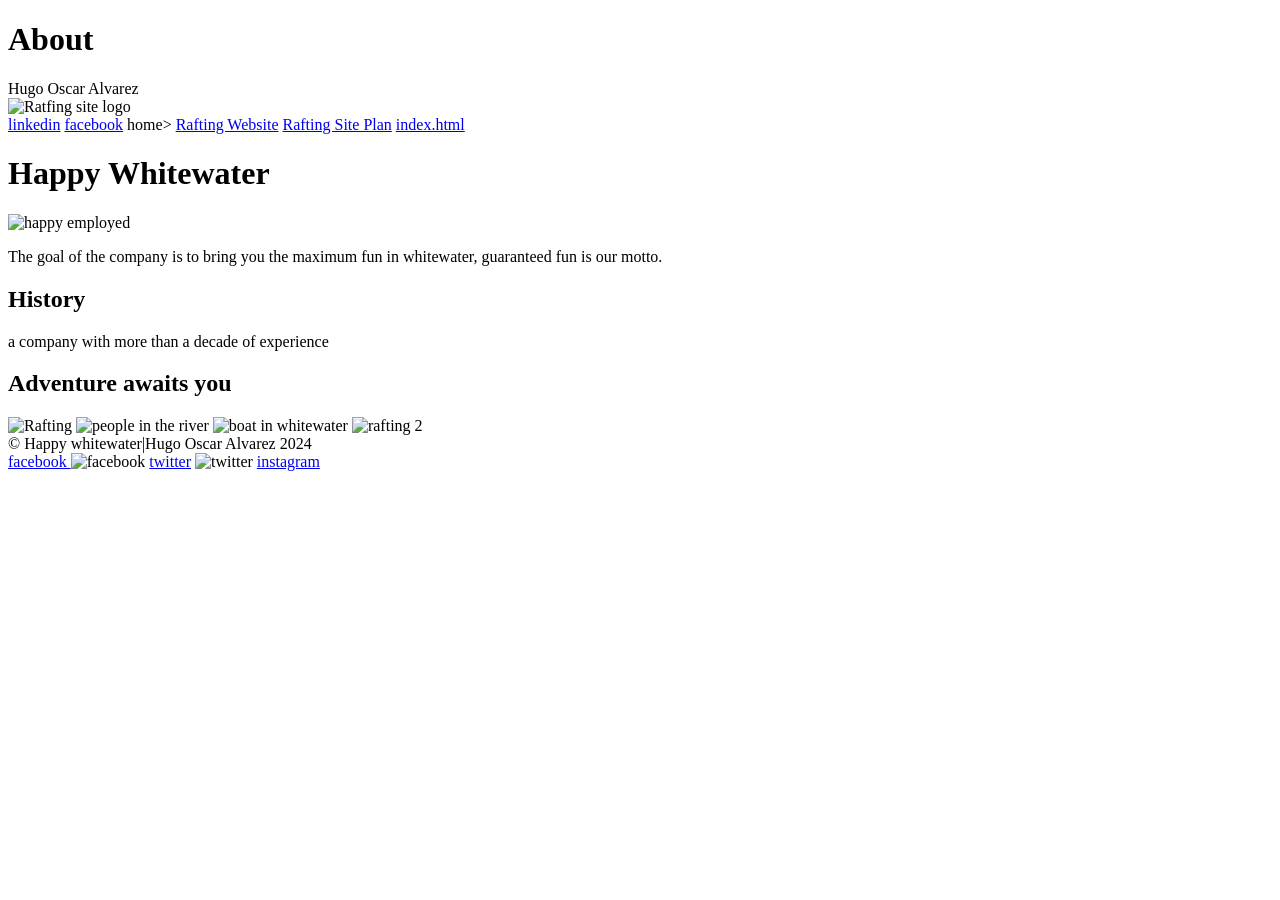
==== wwr/about.html @ ab1248ee "commit" ====
<!DOCTYPE html>
<html lang="en">
<head>
    <meta charset="UTF-8">
    <meta name="viewport" content="width=device-width, initial-scale=1.0">
    <title>About| Hugo Oscar Alvarez</title>
    <meta name="description" content=" this page is about us">
    <meta name="Author" content="Hugo Oscar Alvarez">
    <link rel="stylesheet" href="styles/about.css">
</head>
<body>
    <header>
        <h1>About</h1>
        <div>Hugo Oscar Alvarez</div>
        <img src="dryoarlogo3.png" alt="Ratfing site logo">
        <nav>
            <a href="https://www.linkedin.com/in/hugo-oscar-alvarez-3692b8230" target="_blank"> linkedin</a>
            <a href="https://facebook.com" target="_blank"> facebook</a>
            <a href="#" ></a>home></a>
            <a href="wwr/">Rafting Website</a>
            <a href="wwr/site-plan-rafting.html">Rafting Site Plan</a>
            <a href="wwr/index.html">index.html</a>
        </nav>
    </header>
    <main>
        <section class="hero image"></section>
<div class="hero"></div>
<h1>Happy Whitewater</h1>
<article>
    <img src="wwr/images/istockphoto-1454530399-170667a.webp" alt="happy employed">
    <p>The goal of the company is to bring you the maximum fun in whitewater, guaranteed fun is our motto. </p>
</article>
<section>
    <h2>History</h2>
    <p>a company with more than a decade of experience</p>
</section>
<section>
    <h2>Adventure awaits you</h2>
    <img src="wwr/images/image.png" alt="Rafting">
    <img src="wwr/images/premium_photo-1664302593983-13287e8bddd0.avif" alt="people in the river">
    <img src="wwr/images/rafting4_600.jpg" alt="boat in whitewater">
    <img src="wwr/images/rafting6_600.jpg" alt="rafting 2">
</section>
    </main>
    <footer>
        &copy; Happy whitewater|Hugo Oscar Alvarez 2024
<div class="sociallinks"></div>
<a href="http://facebook.com" target="_blank">facebook </a>
<img src="wwr/images/2018_social_media_popular_app_logo_facebook-64.webp" alt="facebook">
<a href="https://twitter.com" target="_blank">twitter</a>
<img src="wwr/images/BW_Twitter_glyph_svg-64.webp " alt="twitter">
<a href="https://instagram.com" target="_blank">instagram</a>
    </footer>
</body>
</html>
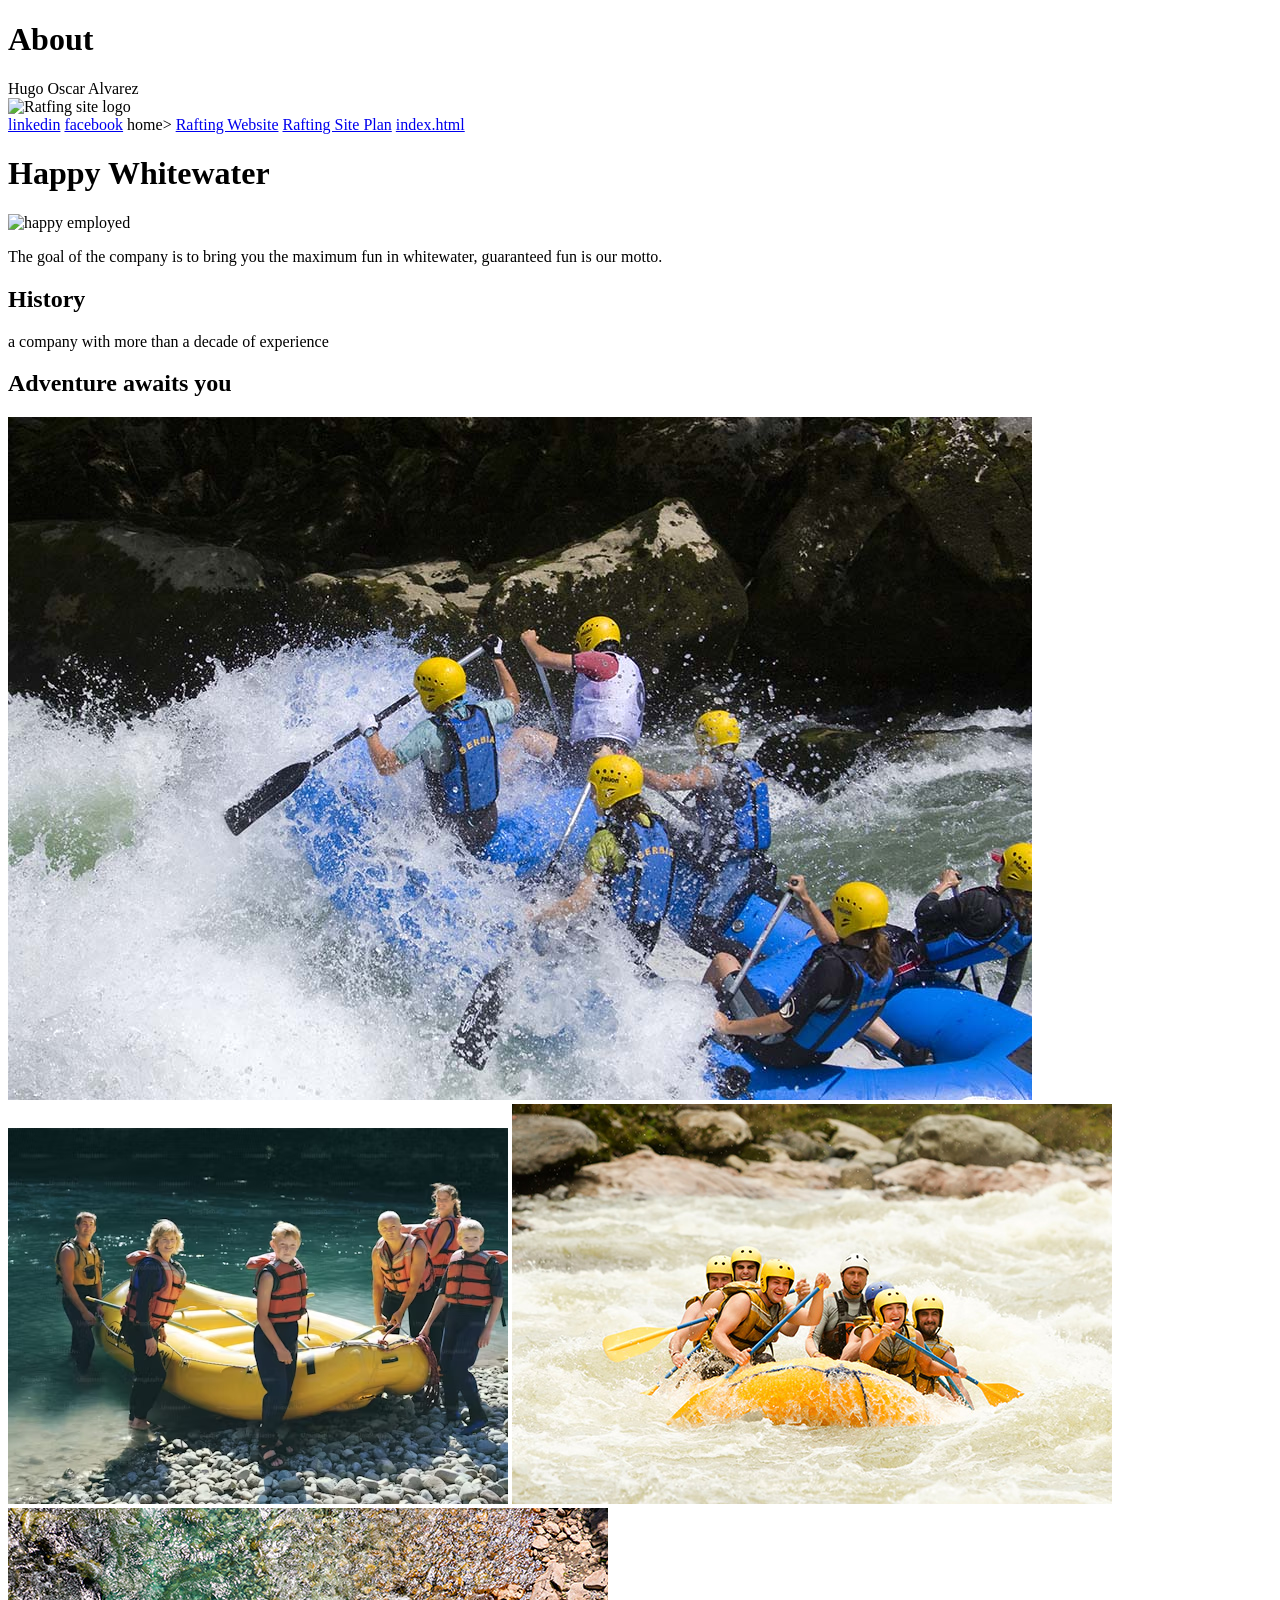
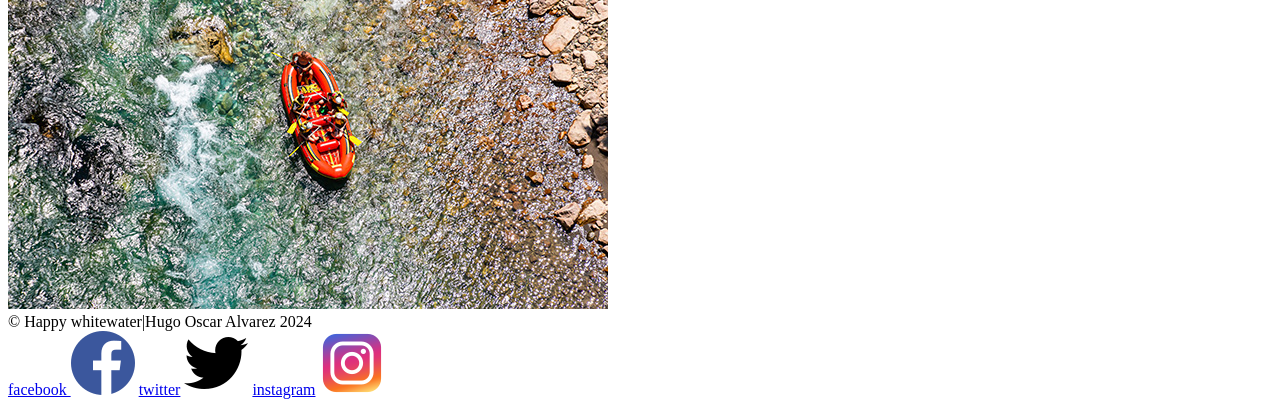
==== commit 309f0b73: "commit" ====
--- a/wwr/about.html
+++ b/wwr/about.html
@@ -6,7 +6,7 @@
     <title>About| Hugo Oscar Alvarez</title>
     <meta name="description" content=" this page is about us">
     <meta name="Author" content="Hugo Oscar Alvarez">
-    <link rel="stylesheet" href="styles/about.css">
+    <link rel="stylesheet" href="styles/rafting.css">
 </head>
 <body>
     <header>
@@ -27,7 +27,7 @@
 <div class="hero"></div>
 <h1>Happy Whitewater</h1>
 <article>
-    <img src="wwr/images/istockphoto-1454530399-170667a.webp" alt="happy employed">
+    <img src="wwr/images/istockphoto-1454530399-170667a.webp" alt="happy employed" width= 100>
     <p>The goal of the company is to bring you the maximum fun in whitewater, guaranteed fun is our motto. </p>
 </article>
 <section>
@@ -36,20 +36,21 @@
 </section>
 <section>
     <h2>Adventure awaits you</h2>
-    <img src="wwr/images/image.png" alt="Rafting">
-    <img src="wwr/images/premium_photo-1664302593983-13287e8bddd0.avif" alt="people in the river">
-    <img src="wwr/images/rafting4_600.jpg" alt="boat in whitewater">
-    <img src="wwr/images/rafting6_600.jpg" alt="rafting 2">
+    <img src="images/image.png" alt="Rafting">
+    <img src="images/premium_photo-1664302593983-13287e8bddd0.avif" alt="people in the river">
+    <img src="images/rafting4_600.jpg" alt="boat in whitewater">
+    <img src="images/rafting6_600.jpg" alt="rafting 2">
 </section>
     </main>
     <footer>
         &copy; Happy whitewater|Hugo Oscar Alvarez 2024
 <div class="sociallinks"></div>
 <a href="http://facebook.com" target="_blank">facebook </a>
-<img src="wwr/images/2018_social_media_popular_app_logo_facebook-64.webp" alt="facebook">
+<img src="images/2018_social_media_popular_app_logo_facebook-64.webp" alt="facebook">
 <a href="https://twitter.com" target="_blank">twitter</a>
-<img src="wwr/images/BW_Twitter_glyph_svg-64.webp " alt="twitter">
+<img src="images/BW_Twitter_glyph_svg-64.webp " alt="twitter">
 <a href="https://instagram.com" target="_blank">instagram</a>
+<img src="images/instagram_icon-instagram_buttoninstegram-64.webp" alt=" instagram">
     </footer>
 </body>
 </html>
--- a/wwr/styles/rafting.css
+++ b/wwr/styles/rafting.css
@@ -0,0 +1,29 @@
+@import url('https://fonts.googleapis.com/css2?family=Madimi+One&display=swap');
+
+:root{
+    --primary-color: #695958 ;
+ --secondary-color: #B6C8Aa ;
+ --accent1-color: #0add4d ;
+ --accent2-color: #CFFFE5 ;
+ 
+--heading-fonts: .madimi-one-regular 
+font-family: "Madimi One", sans-serif;
+font-weight: 400;
+font-style: normal;
+--paragraph-color: .madimi-one-regular 
+font-family: "Madimi One", sans-serif;
+font-weight: 400;
+font-style: normal;
+
+--nav-backgroung-color:  #499167 ;
+--nav-link-color:  #8b12eee5 ;
+--nav-hover-link-color : #250146 ;
+--nav-hover_background-color: #1182ec ;
+
+}
+.hero img{
+    display: block;
+    width: 100%;
+    height: auto;
+}
+
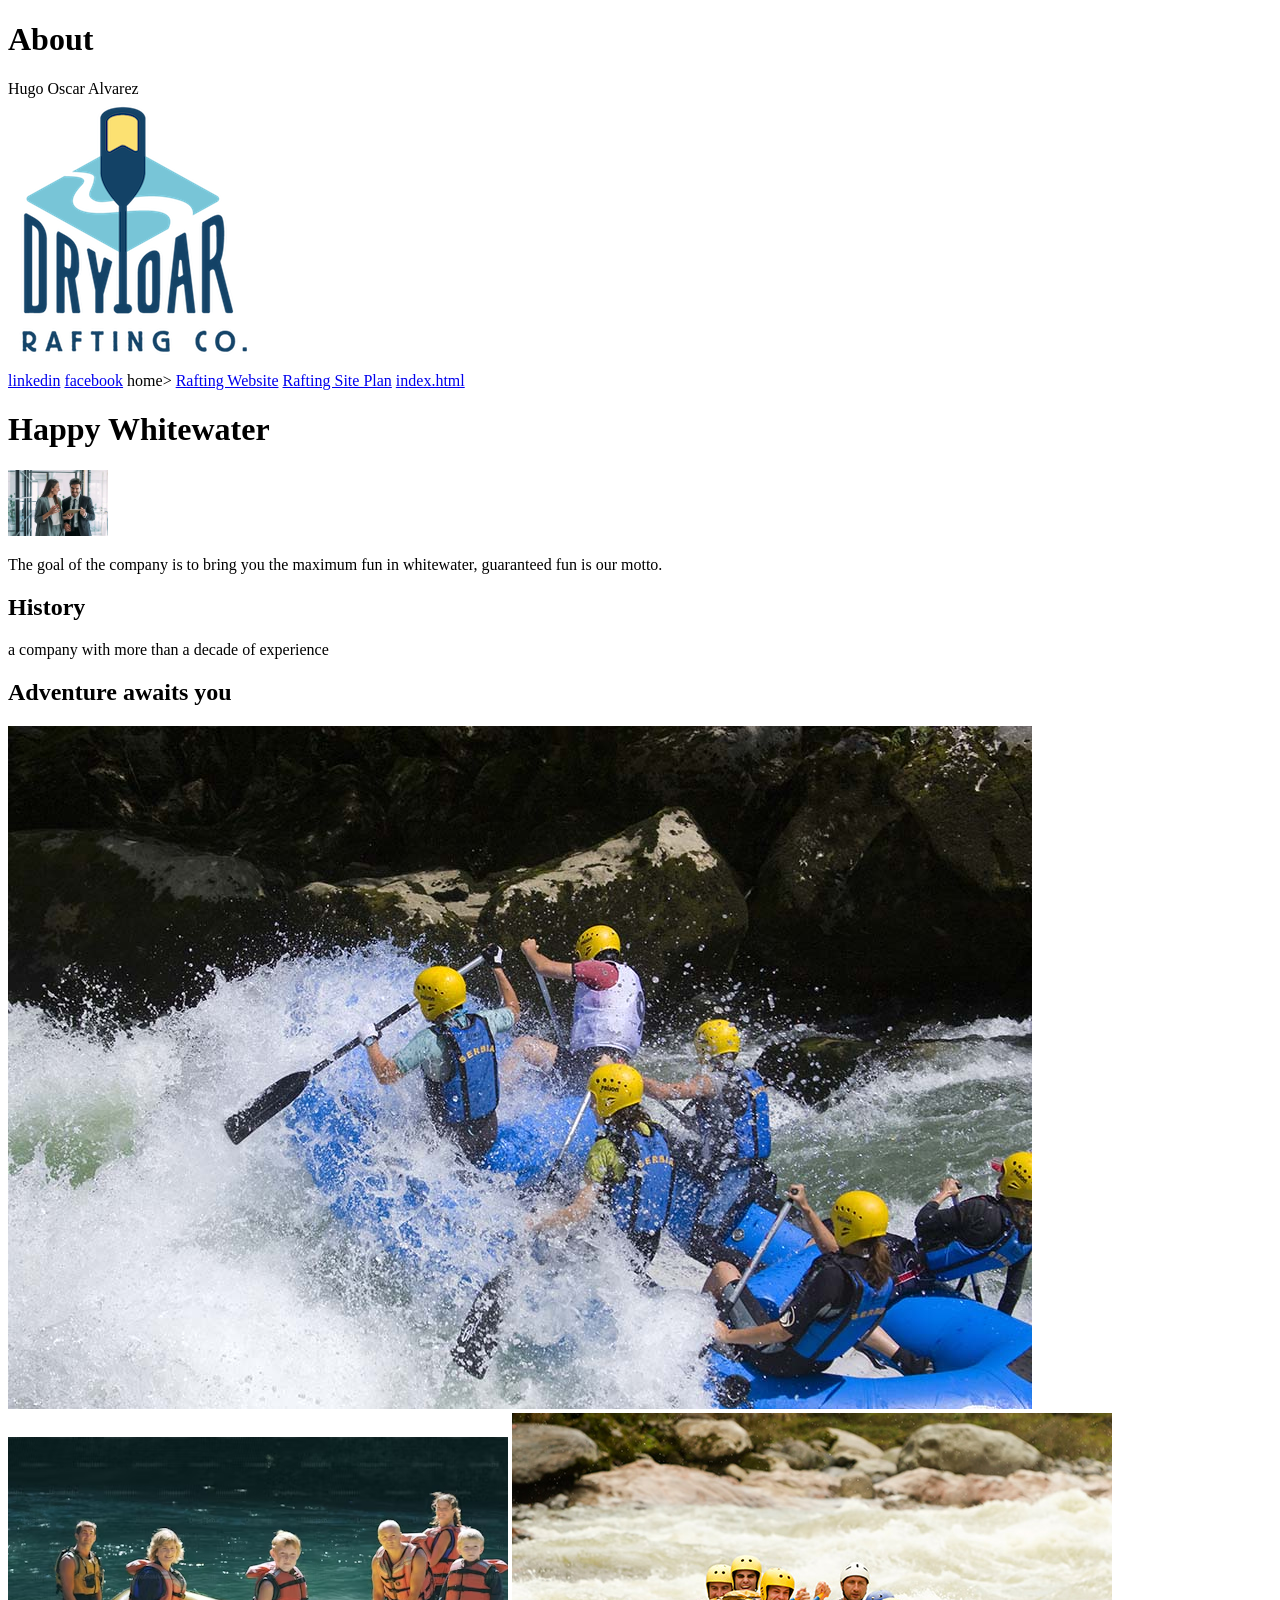
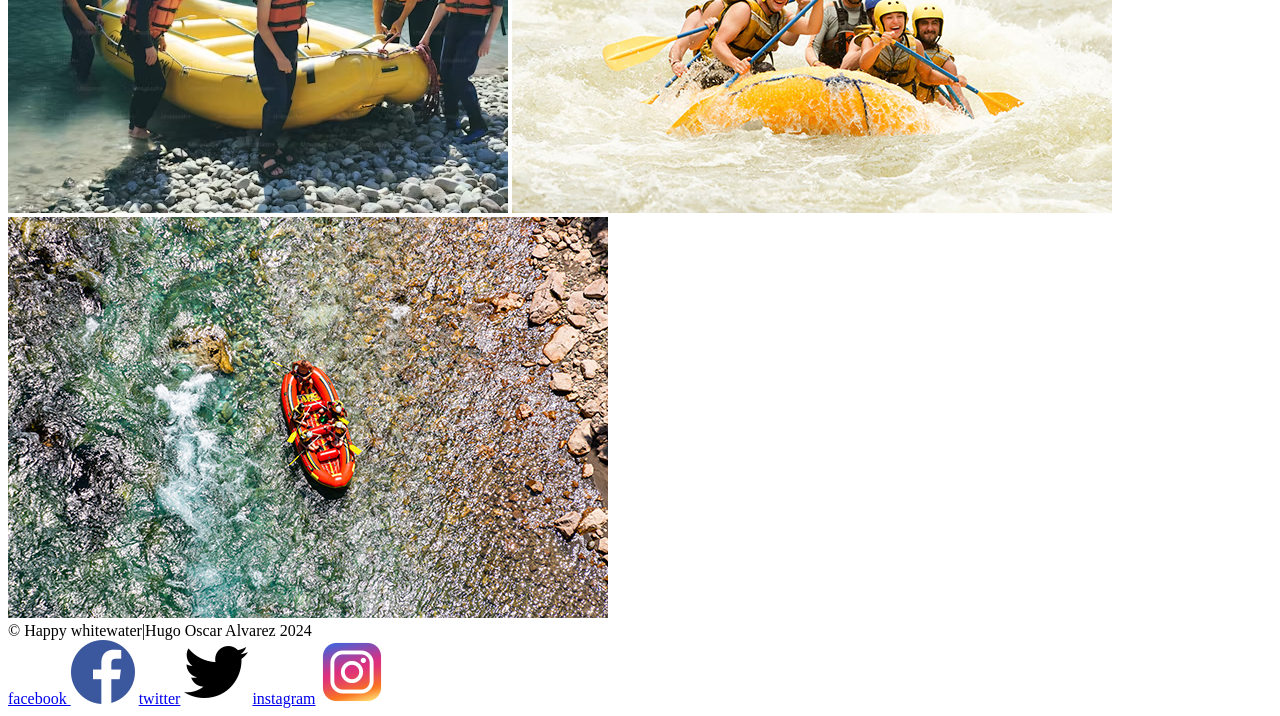
==== commit a7b0abda: "commit" ====
--- a/wwr/about.html
+++ b/wwr/about.html
@@ -12,7 +12,7 @@
     <header>
         <h1>About</h1>
         <div>Hugo Oscar Alvarez</div>
-        <img src="dryoarlogo3.png" alt="Ratfing site logo">
+        <img src="images/dryoarlogo3.png" alt="Ratfing site logo">
         <nav>
             <a href="https://www.linkedin.com/in/hugo-oscar-alvarez-3692b8230" target="_blank"> linkedin</a>
             <a href="https://facebook.com" target="_blank"> facebook</a>
@@ -27,7 +27,7 @@
 <div class="hero"></div>
 <h1>Happy Whitewater</h1>
 <article>
-    <img src="wwr/images/istockphoto-1454530399-170667a.webp" alt="happy employed" width= 100>
+    <img src="images/istockphoto-1454530399-170667a.webp" alt="happy employed" width= 100>
     <p>The goal of the company is to bring you the maximum fun in whitewater, guaranteed fun is our motto. </p>
 </article>
 <section>
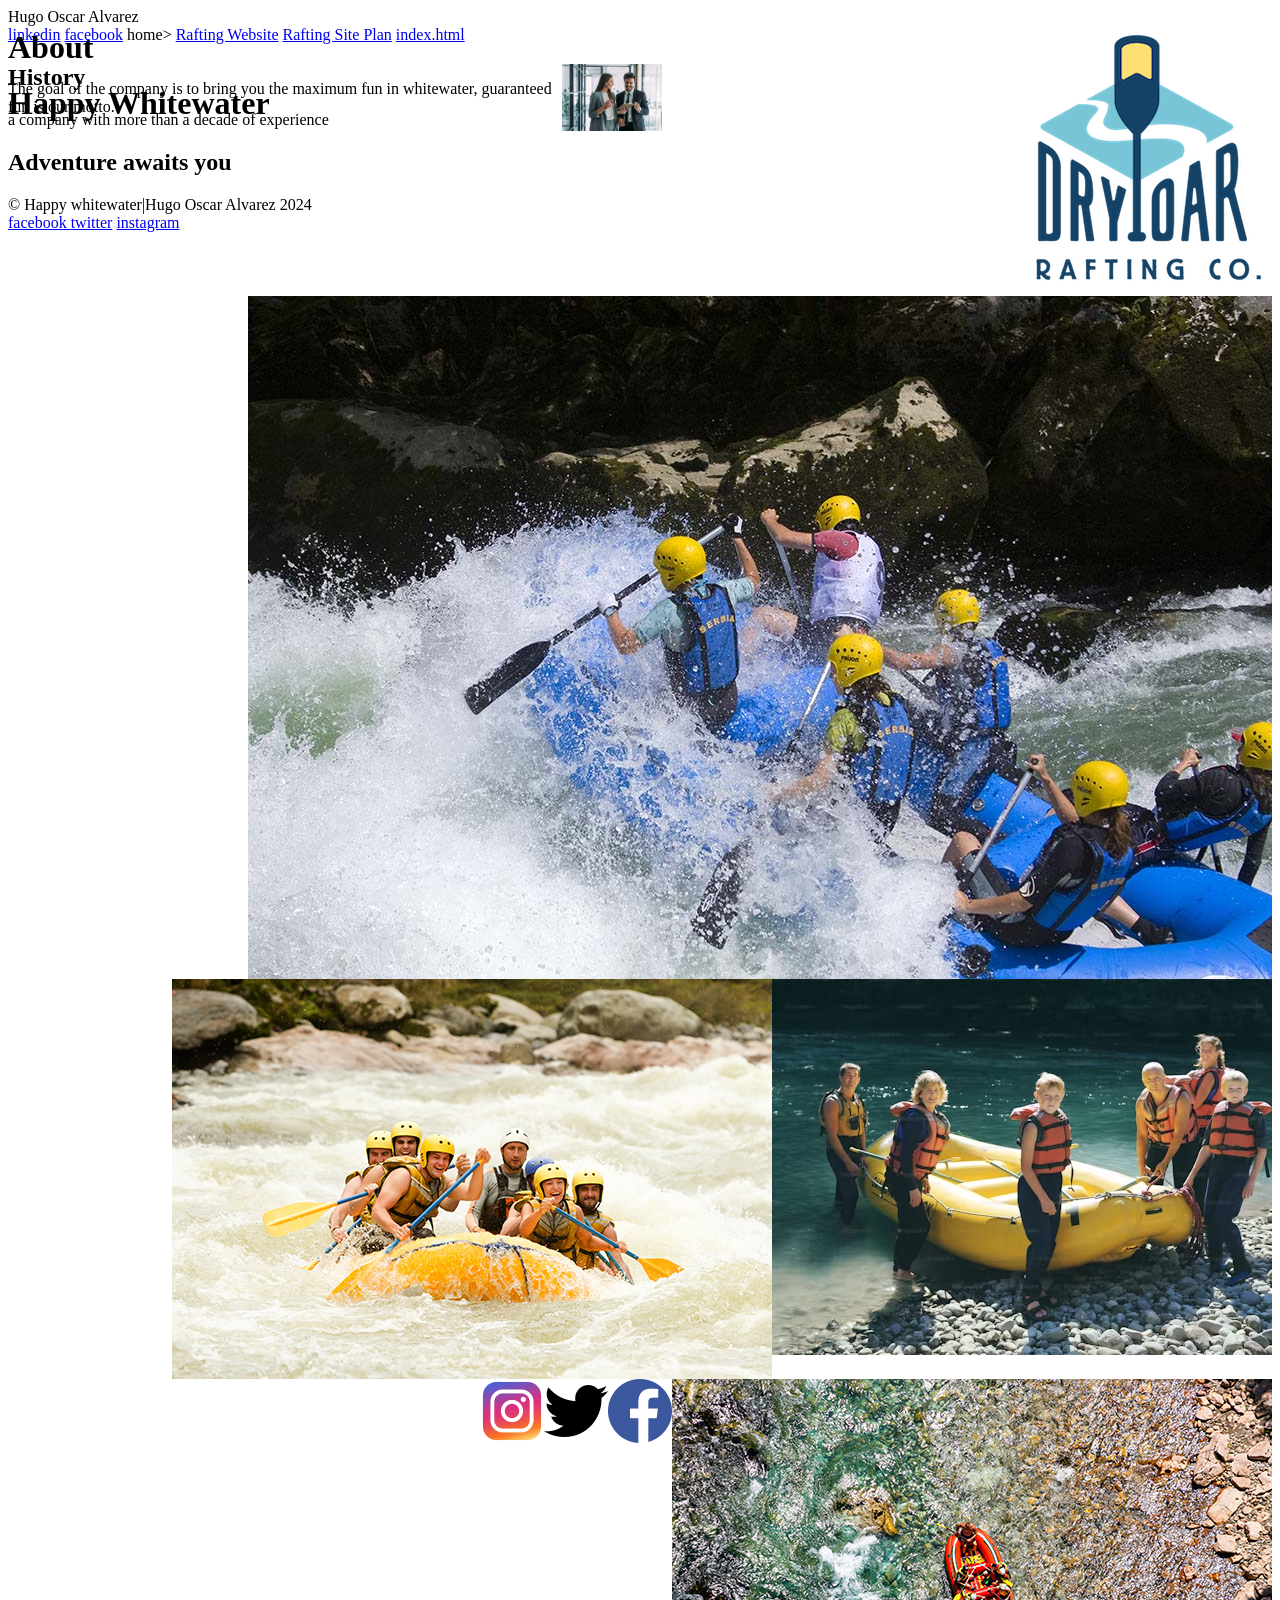
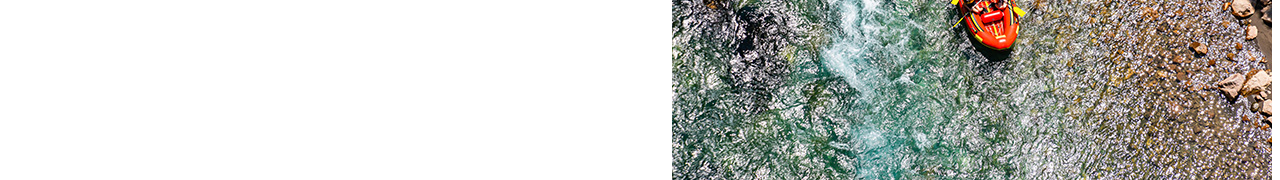
==== commit 76d381f8: "COMMIT" ====
--- a/wwr/about.html
+++ b/wwr/about.html
@@ -24,8 +24,9 @@
     </header>
     <main>
         <section class="hero image"></section>
-<div class="hero"></div>
-<h1>Happy Whitewater</h1>
+<div class="hero">
+    <h1>Happy Whitewater</h1>
+</div>
 <article>
     <img src="images/istockphoto-1454530399-170667a.webp" alt="happy employed" width= 100>
     <p>The goal of the company is to bring you the maximum fun in whitewater, guaranteed fun is our motto. </p>
--- a/wwr/styles/rafting.css
+++ b/wwr/styles/rafting.css
@@ -25,5 +25,17 @@
     display: block;
     width: 100%;
     height: auto;
+    position: absolute;
 }
 
+H1{
+    position: absolute;
+
+}
+article{
+    position: absolute;
+}
+img{
+    float: right;
+
+}
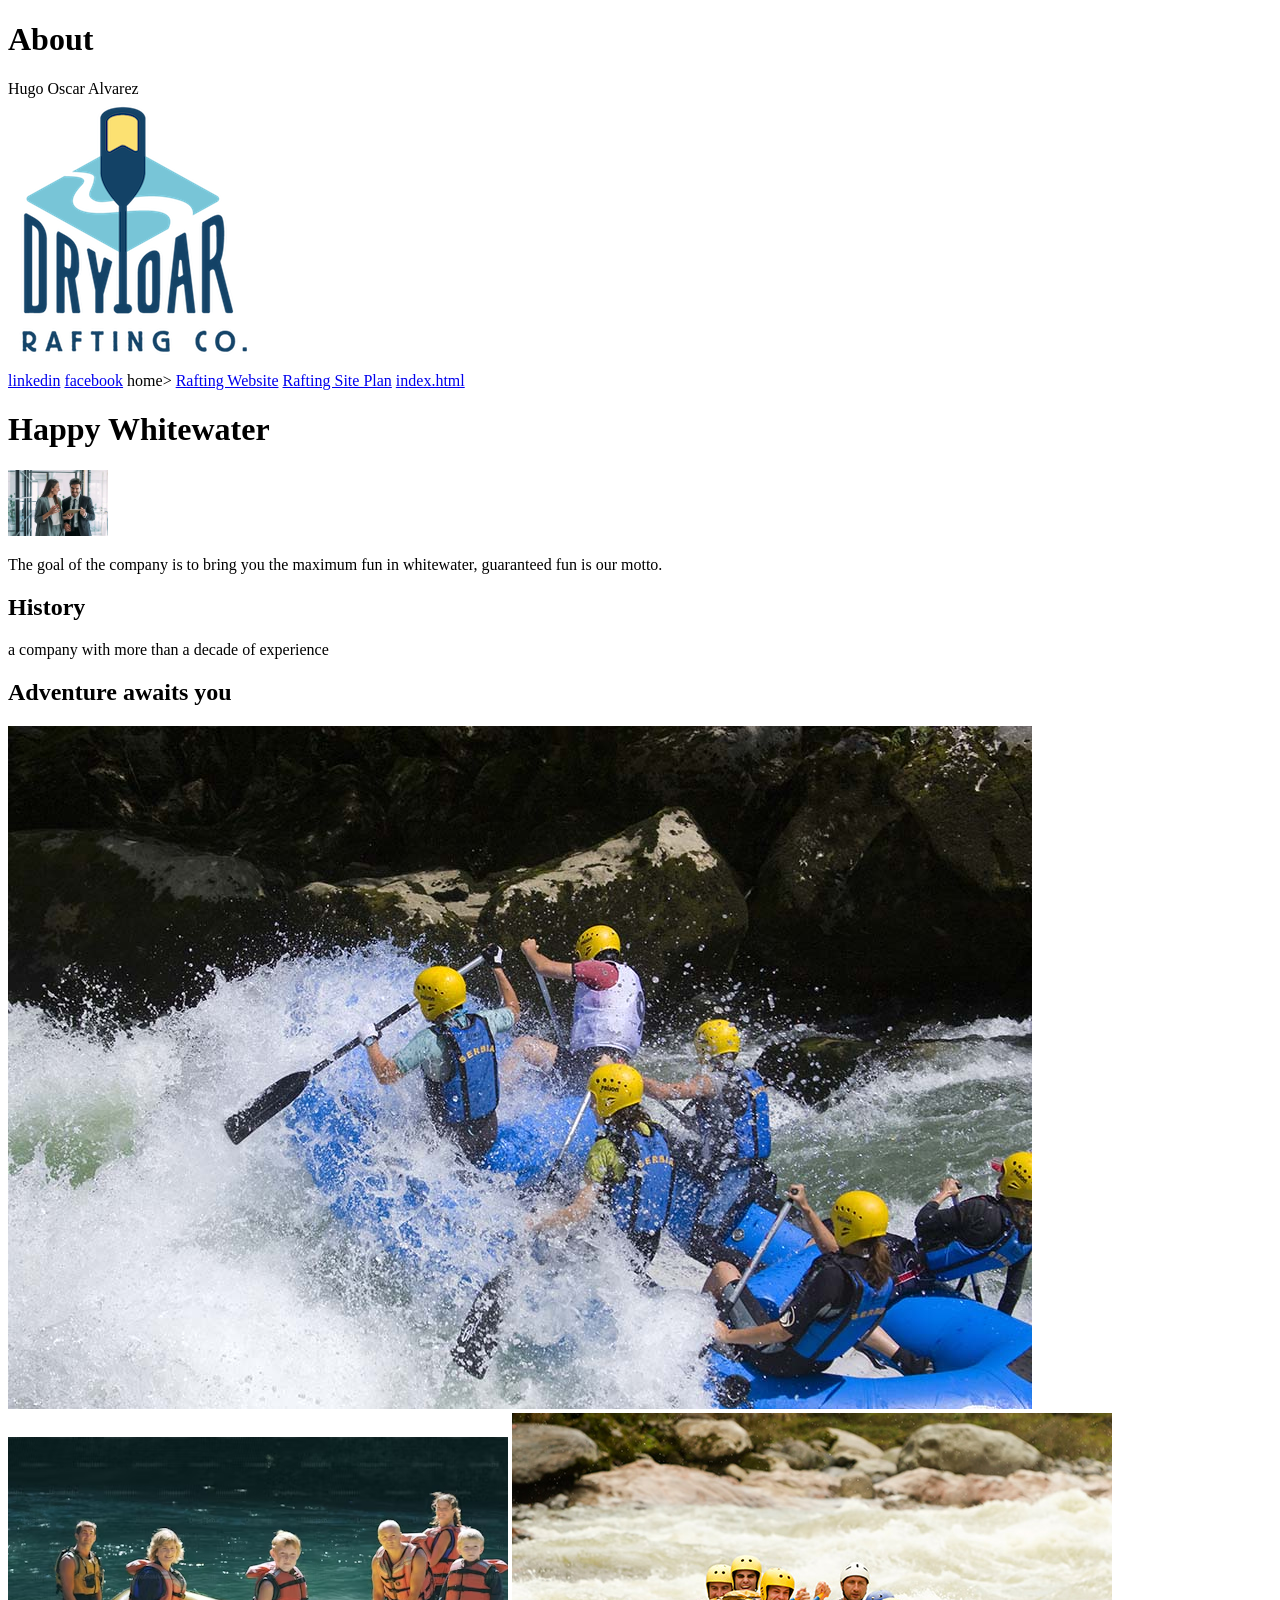
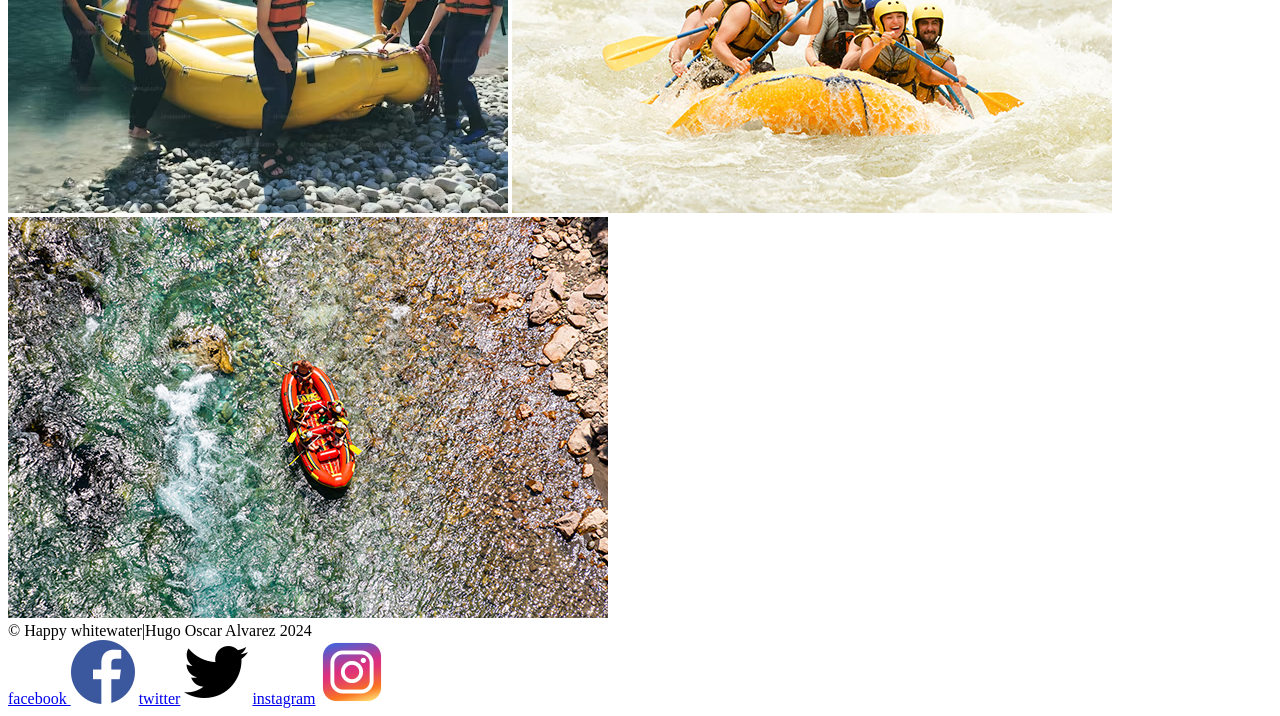
==== commit 80c71b0b: "commit" ====
--- a/wwr/about.html
+++ b/wwr/about.html
@@ -19,7 +19,7 @@
             <a href="#" ></a>home></a>
             <a href="wwr/">Rafting Website</a>
             <a href="wwr/site-plan-rafting.html">Rafting Site Plan</a>
-            <a href="wwr/index.html">index.html</a>
+            <a href="/index.html">index.html</a>
         </nav>
     </header>
     <main>
--- a/wwr/styles/rafting.css
+++ b/wwr/styles/rafting.css
@@ -23,19 +23,8 @@
 }
 .hero img{
     display: block;
-    width: 100%;
+    width: 1000%;
     height: auto;
-    position: absolute;
+    position: absolute
 }
 
-H1{
-    position: absolute;
-
-}
-article{
-    position: absolute;
-}
-img{
-    float: right;
-
-}
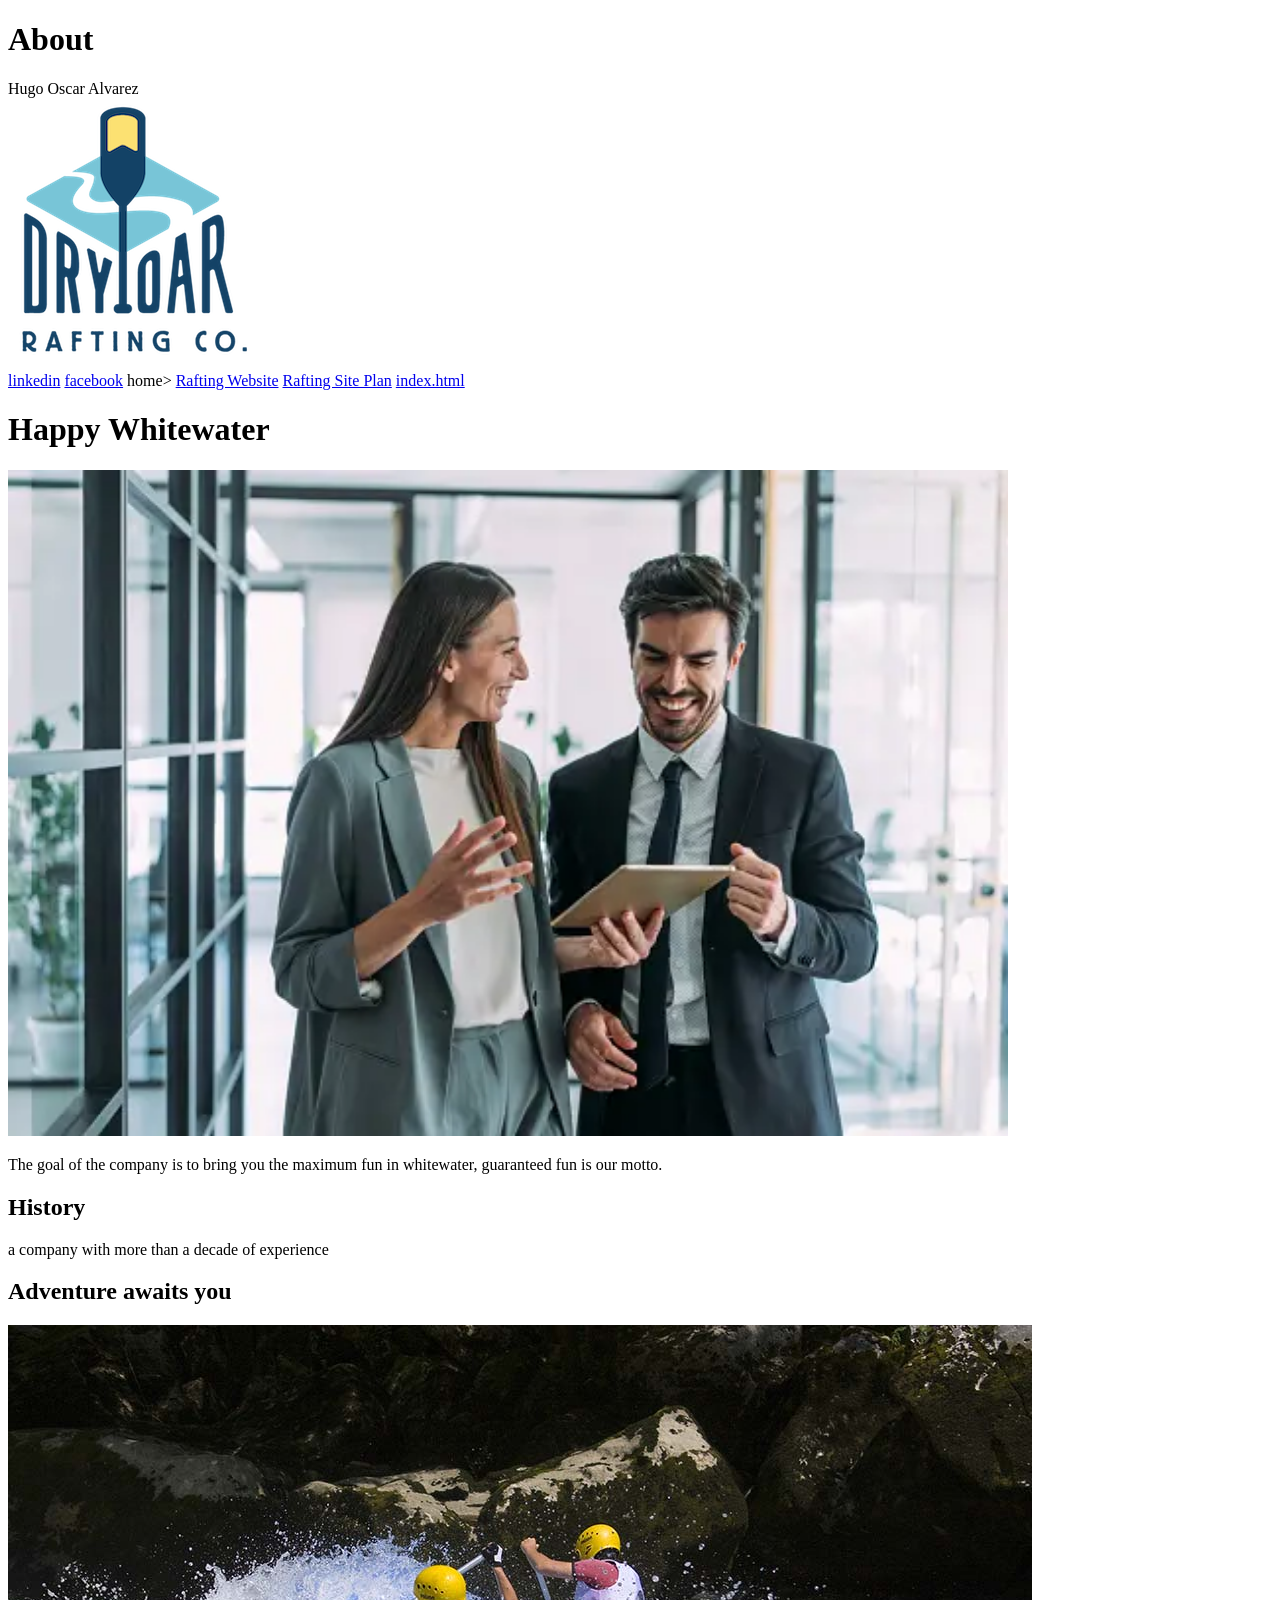
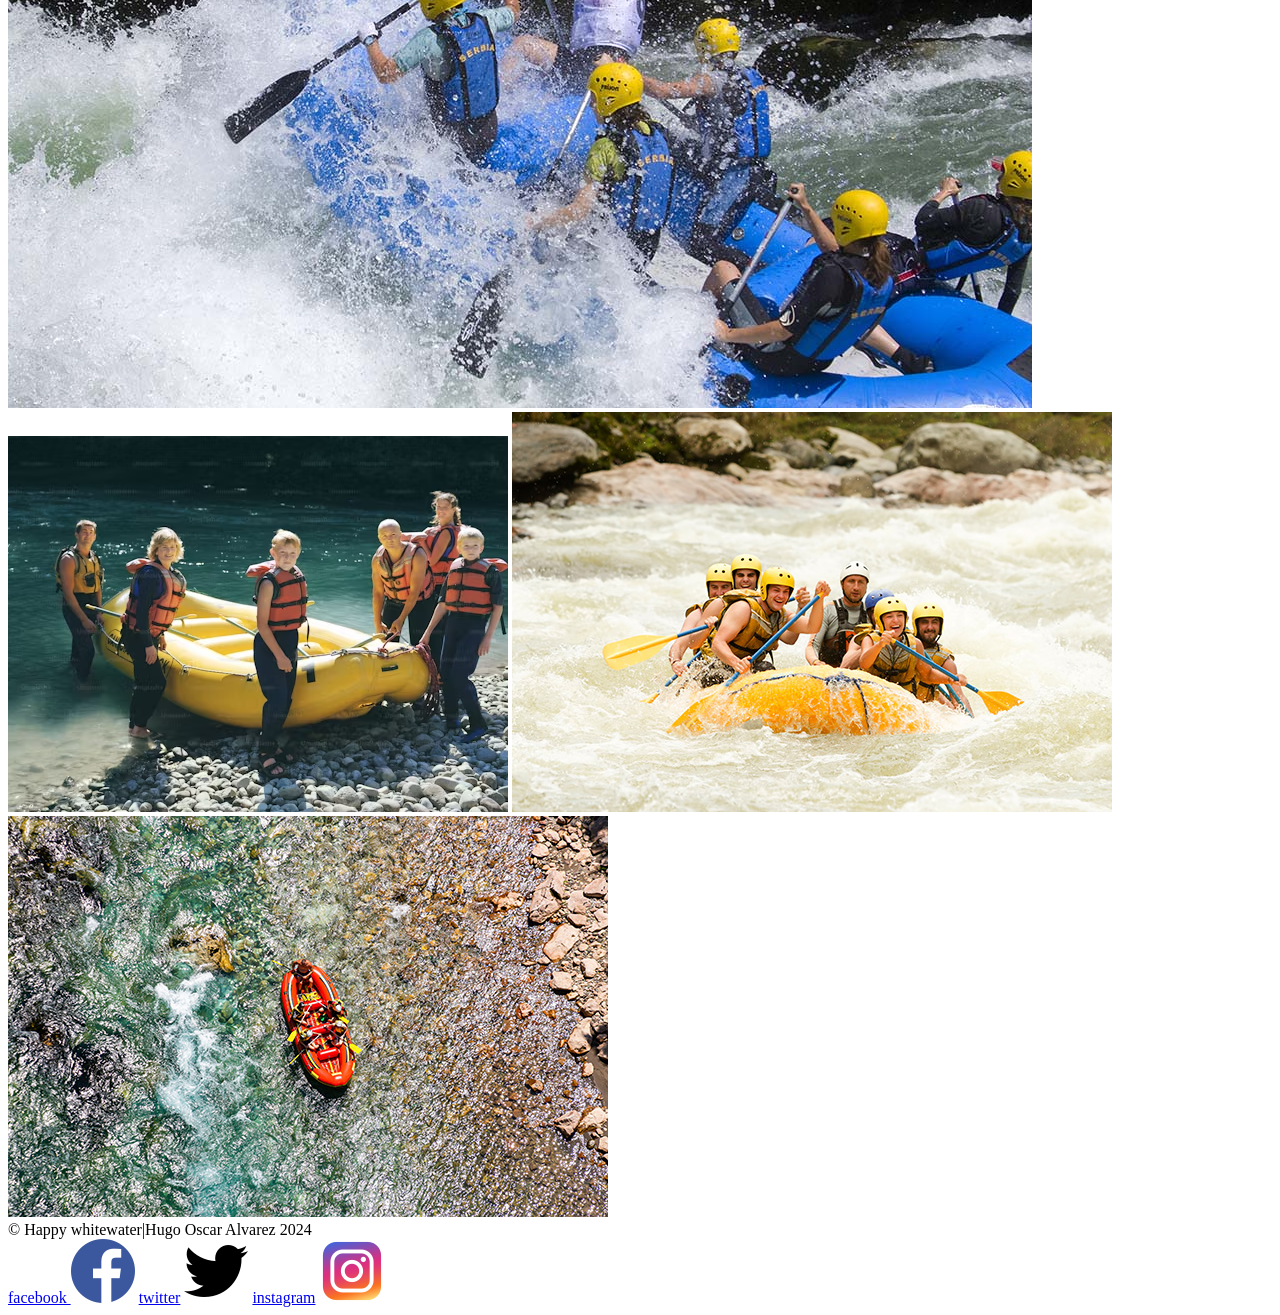
==== commit c10920a0: "commit" ====
--- a/wwr/about.html
+++ b/wwr/about.html
@@ -28,7 +28,7 @@
     <h1>Happy Whitewater</h1>
 </div>
 <article>
-    <img src="images/istockphoto-1454530399-170667a.webp" alt="happy employed" width= 100>
+    <img src="images/istockphoto-1454530399-170667a.webp" alt="happy employed" width= 1000>
     <p>The goal of the company is to bring you the maximum fun in whitewater, guaranteed fun is our motto. </p>
 </article>
 <section>
